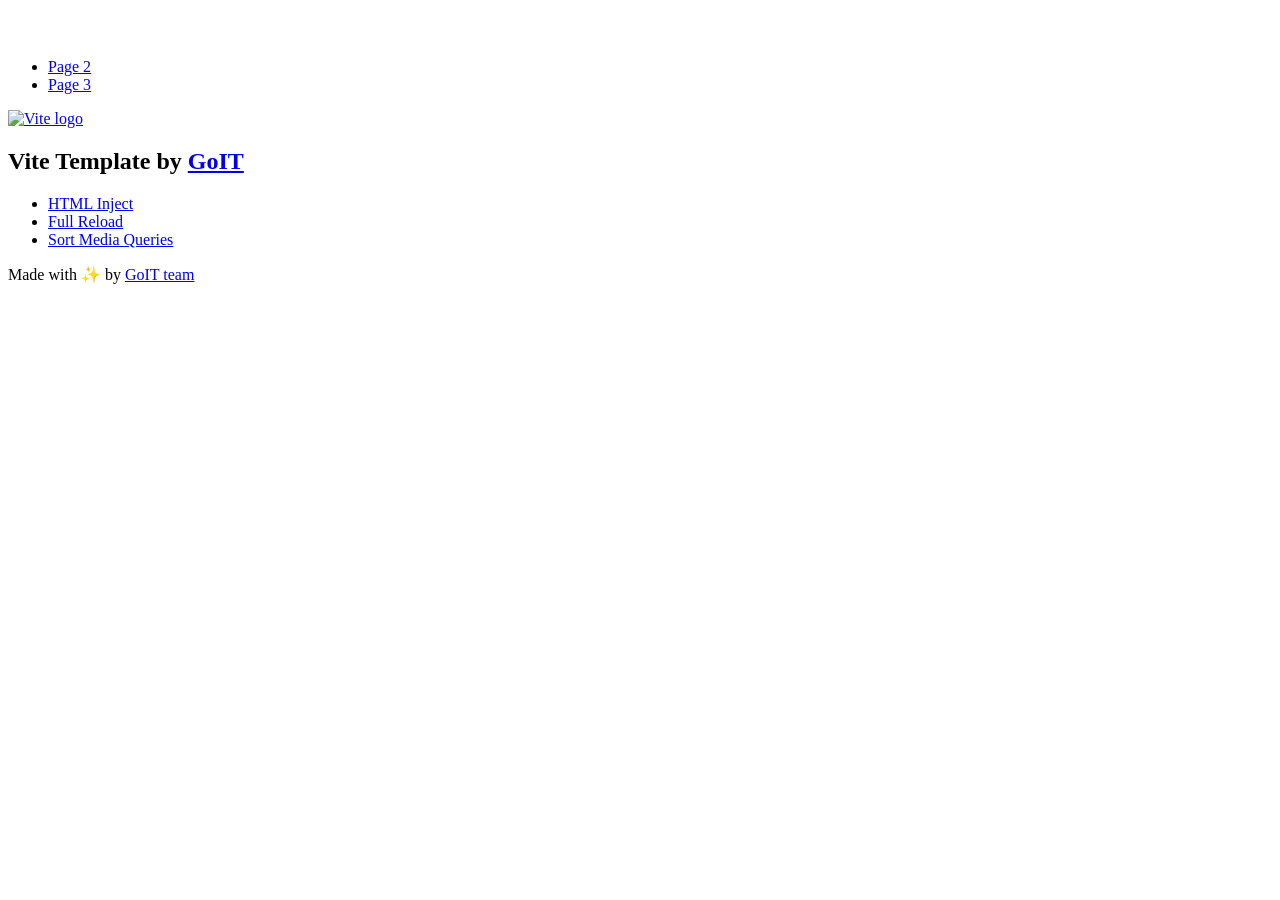
==== index.html @ 041d52b0 "Deploying to gh-pages from @ vladsergmvs/goit-js-hw-11@1bc0d324e777536836e076edb5a41f113e21cbf6 🚀" ====
<!DOCTYPE html>
<html lang="en">
  <head>
    <meta charset="UTF-8" />
    <link rel="icon" type="image/svg+xml" href="/goit-js-hw-11/favicon.svg" />
    <meta name="viewport" content="width=device-width, initial-scale=1.0" />
    <title>Vanilla App Template</title>
    <script type="module" crossorigin src="/goit-js-hw-11/index.js"></script>
    <link rel="stylesheet" crossorigin href="/goit-js-hw-11/assets/styles-DvPDDfy5.css">
  </head>
  <body>
    <header class="header">
  <div class="container">
    <nav class="nav">
      <a class="nav-logo" href="./index.html" aria-label="Site logo">
        <svg class="nav-logo-icon" width="100" height="30">
          <use href="/goit-js-hw-11/assets/sprite-E8vg0sBb.svg#logo"></use>
        </svg>
      </a>
      <ul class="nav-list">
        <li class="nav-item">
          <a class="nav-link {=$highlight-act}" href="./page-2.html">Page 2</a>
        </li>
        <li class="nav-item">
          <a class="nav-link {=$highlight-curr}" href="./page-3.html">Page 3</a>
        </li>
      </ul>
    </nav>
  </div>
</header>


    <main>
      <!-- Loads the specified .html file -->
      <section class="vite-promo">
  <div class="container">
    <div class="vite-promo-thumb">
      <a
        class="vite-promo-link"
        href="https://vitejs.dev/"
        target="_blank"
        rel="noopener noreferrer"
        aria-label="Link to Vite official website"
        title="Vite.js  build tool"
      >
        <!-- Path to images as from index.html file -->
        <img
          class="pic"
          src="/goit-js-hw-11/assets/vite-logo-9o_aqrTe.png"
          alt="Vite logo"
          width="640"
          height="640"
        />
      </a>
    </div>
    <h1 class="main-title">
      <span class="main-title-gradient">Vite</span>
      Template by
      <a
        class="main-title-link"
        href="https://github.com/goitacademy/vanilla-app-template"
        target="_blank"
        rel="noopener noreferrer"
      >
        GoIT
      </a>
    </h1>
  </div>
</section>

      <article class="badges">
  <div class="container">
    <ul class="badges-list">
      <li class="badges-item">
        <a
          class="badges-link"
          href="https://www.npmjs.com/package/vite-plugin-html-inject"
          target="_blank"
          rel="noopener noreferrer"
        >
          HTML Inject
        </a>
      </li>
      <li class="badges-item">
        <a
          class="badges-link"
          href="https://www.npmjs.com/package/vite-plugin-full-reload"
          target="_blank"
          rel="noopener noreferrer"
        >
          Full Reload
        </a>
      </li>
      <li class="badges-item">
        <a
          class="badges-link"
          href="https://www.npmjs.com/package/postcss-sort-media-queries"
          target="_blank"
          rel="noopener noreferrer"
        >
          Sort Media Queries
        </a>
      </li>
    </ul>
  </div>
</article>

    </main>

    <footer class="footer">
  <div class="container">
    <p class="footer-desc">
      Made with ✨ by
      <a
        class="footer-link"
        href="https://goit.global/ua/"
        target="_blank"
        rel="noopener noreferrer"
      >
        GoIT team
      </a>
    </p>
  </div>
</footer>


  </body>
</html>
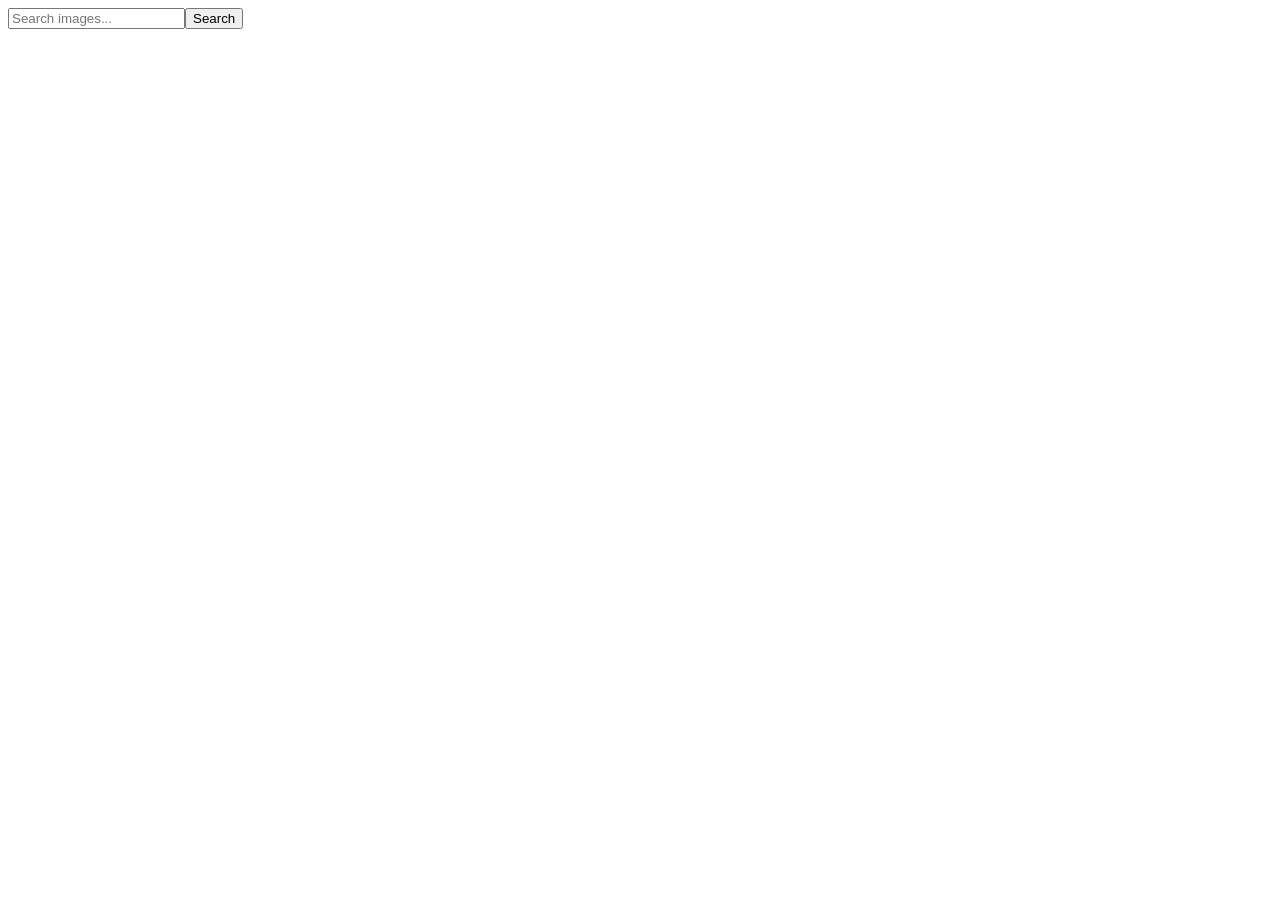
==== commit 357dbff7: "Deploying to gh-pages from @ vladsergmvs/goit-js-hw-11@1f920d87a96e5424b45c46a6df20c265e0393bd7 🚀" ====
--- a/index.html
+++ b/index.html
@@ -2,127 +2,17 @@
 <html lang="en">
   <head>
     <meta charset="UTF-8" />
-    <link rel="icon" type="image/svg+xml" href="/goit-js-hw-11/favicon.svg" />
+    <link rel="icon" type="image/svg+xml" href="/favicon.svg" />
     <meta name="viewport" content="width=device-width, initial-scale=1.0" />
-    <title>Vanilla App Template</title>
+    <title>goit-js-hw-11</title>
     <script type="module" crossorigin src="/goit-js-hw-11/index.js"></script>
-    <link rel="stylesheet" crossorigin href="/goit-js-hw-11/assets/styles-DvPDDfy5.css">
+    <link rel="stylesheet" crossorigin href="/goit-js-hw-11/assets/index-BE24Cirx.css">
   </head>
   <body>
-    <header class="header">
-  <div class="container">
-    <nav class="nav">
-      <a class="nav-logo" href="./index.html" aria-label="Site logo">
-        <svg class="nav-logo-icon" width="100" height="30">
-          <use href="/goit-js-hw-11/assets/sprite-E8vg0sBb.svg#logo"></use>
-        </svg>
-      </a>
-      <ul class="nav-list">
-        <li class="nav-item">
-          <a class="nav-link {=$highlight-act}" href="./page-2.html">Page 2</a>
-        </li>
-        <li class="nav-item">
-          <a class="nav-link {=$highlight-curr}" href="./page-3.html">Page 3</a>
-        </li>
-      </ul>
-    </nav>
-  </div>
-</header>
-
-
-    <main>
-      <!-- Loads the specified .html file -->
-      <section class="vite-promo">
-  <div class="container">
-    <div class="vite-promo-thumb">
-      <a
-        class="vite-promo-link"
-        href="https://vitejs.dev/"
-        target="_blank"
-        rel="noopener noreferrer"
-        aria-label="Link to Vite official website"
-        title="Vite.js  build tool"
-      >
-        <!-- Path to images as from index.html file -->
-        <img
-          class="pic"
-          src="/goit-js-hw-11/assets/vite-logo-9o_aqrTe.png"
-          alt="Vite logo"
-          width="640"
-          height="640"
-        />
-      </a>
+    <div>
+      <input type="text" placeholder="Search images..." /><button>
+        Search
+      </button>
     </div>
-    <h1 class="main-title">
-      <span class="main-title-gradient">Vite</span>
-      Template by
-      <a
-        class="main-title-link"
-        href="https://github.com/goitacademy/vanilla-app-template"
-        target="_blank"
-        rel="noopener noreferrer"
-      >
-        GoIT
-      </a>
-    </h1>
-  </div>
-</section>
-
-      <article class="badges">
-  <div class="container">
-    <ul class="badges-list">
-      <li class="badges-item">
-        <a
-          class="badges-link"
-          href="https://www.npmjs.com/package/vite-plugin-html-inject"
-          target="_blank"
-          rel="noopener noreferrer"
-        >
-          HTML Inject
-        </a>
-      </li>
-      <li class="badges-item">
-        <a
-          class="badges-link"
-          href="https://www.npmjs.com/package/vite-plugin-full-reload"
-          target="_blank"
-          rel="noopener noreferrer"
-        >
-          Full Reload
-        </a>
-      </li>
-      <li class="badges-item">
-        <a
-          class="badges-link"
-          href="https://www.npmjs.com/package/postcss-sort-media-queries"
-          target="_blank"
-          rel="noopener noreferrer"
-        >
-          Sort Media Queries
-        </a>
-      </li>
-    </ul>
-  </div>
-</article>
-
-    </main>
-
-    <footer class="footer">
-  <div class="container">
-    <p class="footer-desc">
-      Made with ✨ by
-      <a
-        class="footer-link"
-        href="https://goit.global/ua/"
-        target="_blank"
-        rel="noopener noreferrer"
-      >
-        GoIT team
-      </a>
-    </p>
-  </div>
-</footer>
-
-
   </body>
 </html>
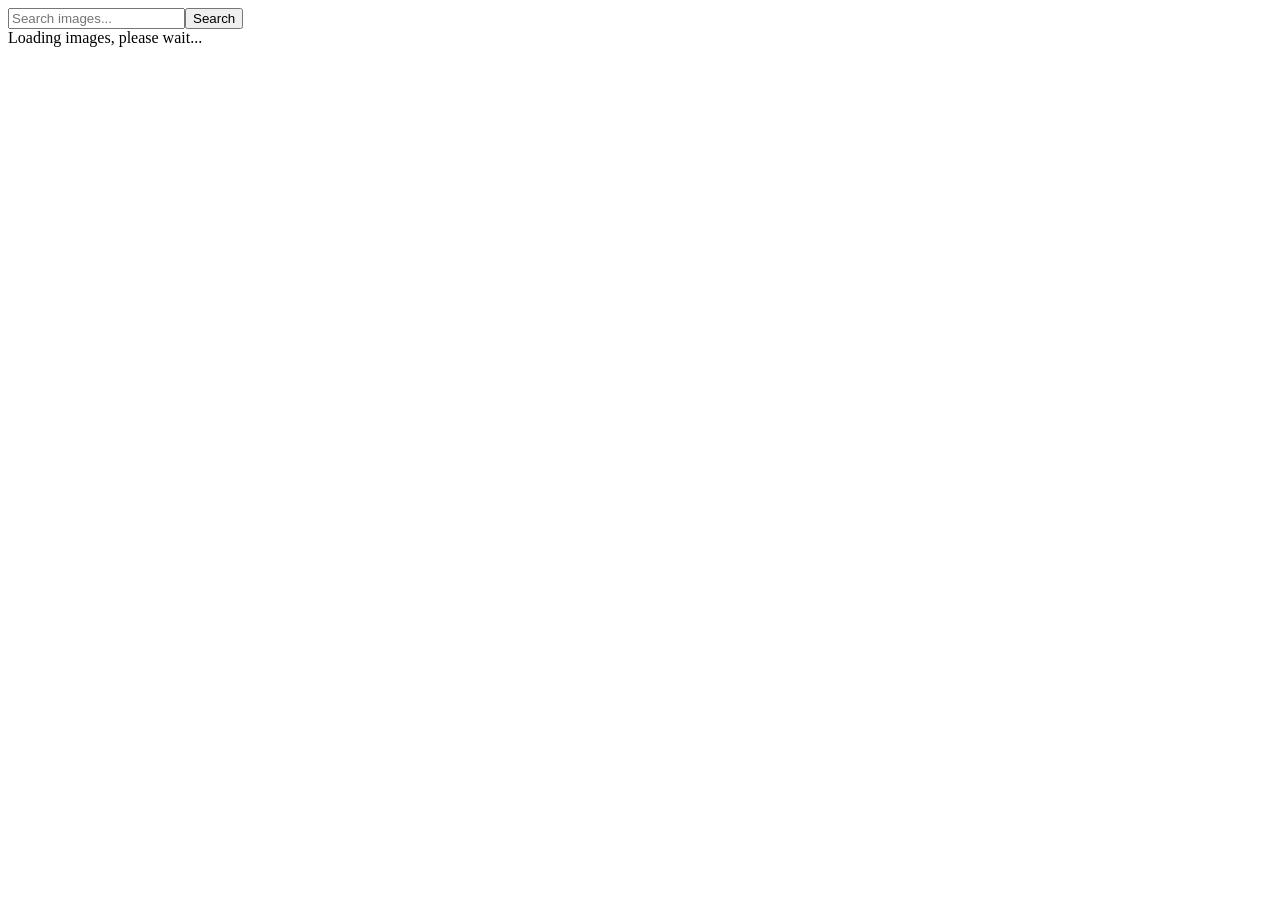
==== commit 7401663e: "Deploying to gh-pages from @ vladsergmvs/goit-js-hw-11@5bfffd2d301b0cdd69a8fe27af34b801136100fe 🚀" ====
--- a/index.html
+++ b/index.html
@@ -6,13 +6,20 @@
     <meta name="viewport" content="width=device-width, initial-scale=1.0" />
     <title>goit-js-hw-11</title>
     <script type="module" crossorigin src="/goit-js-hw-11/index.js"></script>
-    <link rel="stylesheet" crossorigin href="/goit-js-hw-11/assets/index-BE24Cirx.css">
+    <link rel="modulepreload" crossorigin href="/goit-js-hw-11/assets/vendor-5ObWk2rO.js">
+    <link rel="stylesheet" crossorigin href="/goit-js-hw-11/assets/vendor-DumFYO8Z.css">
+    <link rel="stylesheet" crossorigin href="/goit-js-hw-11/assets/index-4syQSPXa.css">
   </head>
   <body>
-    <div>
-      <input type="text" placeholder="Search images..." /><button>
-        Search
-      </button>
-    </div>
+    <form action="submit" class="search-form js-search-form">
+      <input
+        type="text"
+        class="search-input"
+        name="searchQuery"
+        placeholder="Search images..."
+      /><button type="submit" class="search-button">Search</button>
+    </form>
+    <span class="loader">Loading images, please wait...</span>
+    <ul class="gallery-list js-gallery-list"></ul>
   </body>
 </html>
